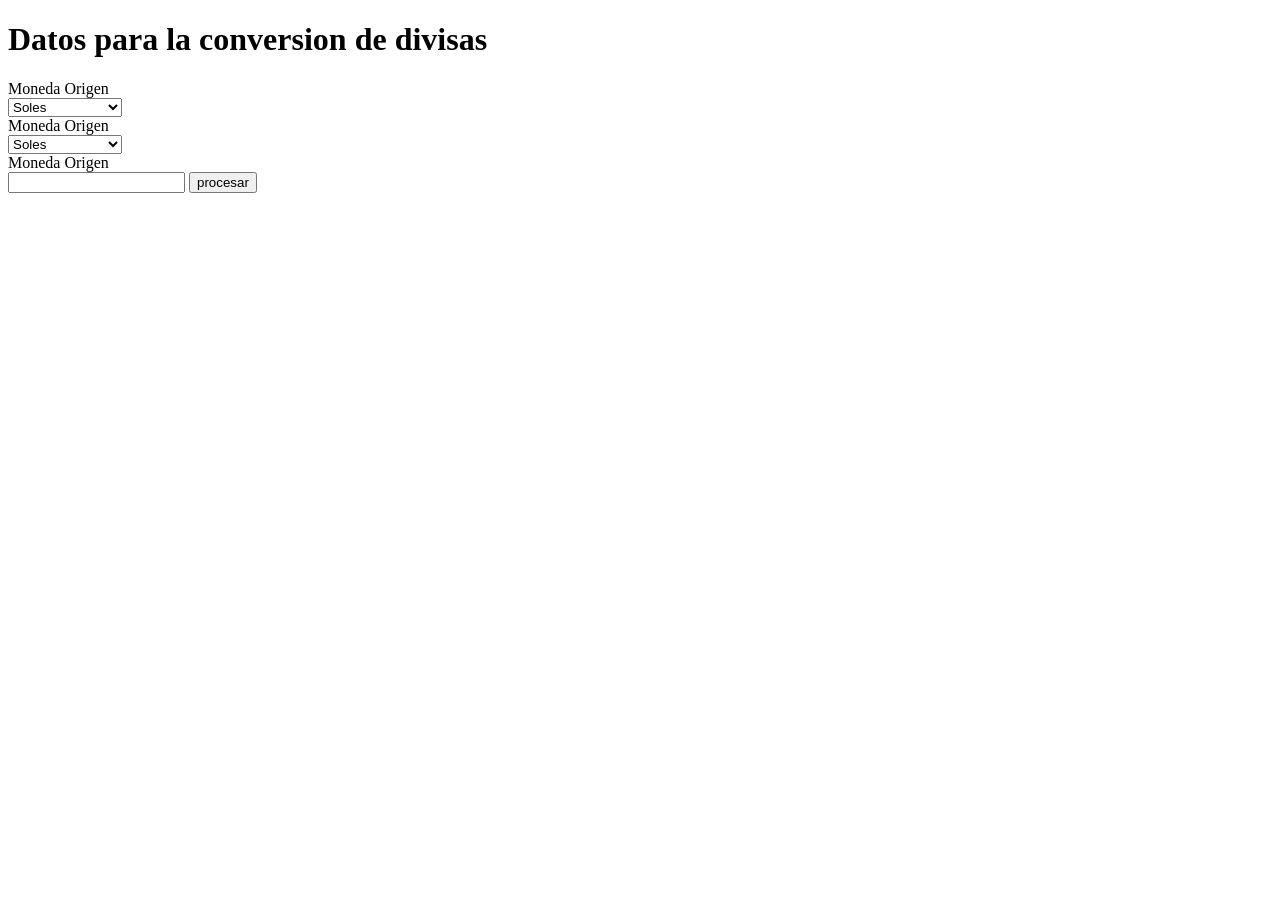
==== divisasapp/src/main/resources/templates/divisa_form.html @ 5b07daee "commit2" ====
<!DOCTYPE html>
<html lang="en" xmlns:th="http://www.thymeleaf.org">
<head>
<meta charset="UTF-8">
<title>Cambio de divisas</title>
</head>
<body>
	<h1>Datos para la conversion de divisas</h1>
	<form action="/divisa" method="post">
		<label for="listaMonedaOrigen">Moneda Origen</label> </br> 
		<select
			name="origen" id="listaMonedaOrigen">
			<!-- 
			<option th:each="moneda : ${monedas}"
					th:value="${moneda.codigoISO}"
					th:text="${moneda.descripcion}"
					>
			 -->
			 
			<option value="PEN">Soles</option>
			<option value="USD">Dolar</option>
			<option value="EUR">Euro</option>
			<option value="MXN">Peso Mexicano</option>
			

		</select> </br> 
		<label for="listaMonedaDestino">Moneda Origen</label> </br> 
		<select
			name="destino" id="listaMonedaDestino">
			<option value="PEN">Soles</option>
			<option value="USD">Dolar</option>
			<option value="EUR">Euro</option>
			<option value="MXN">Peso Mexicano</option>

		</select> </br> <label for="monto">Moneda Origen</label> </br> <input id="monto"
			name="monto" type="decimal" step="any" /> <input name="procesar"
			type="submit" value="procesar">
	</form>
	
</body>
</html>
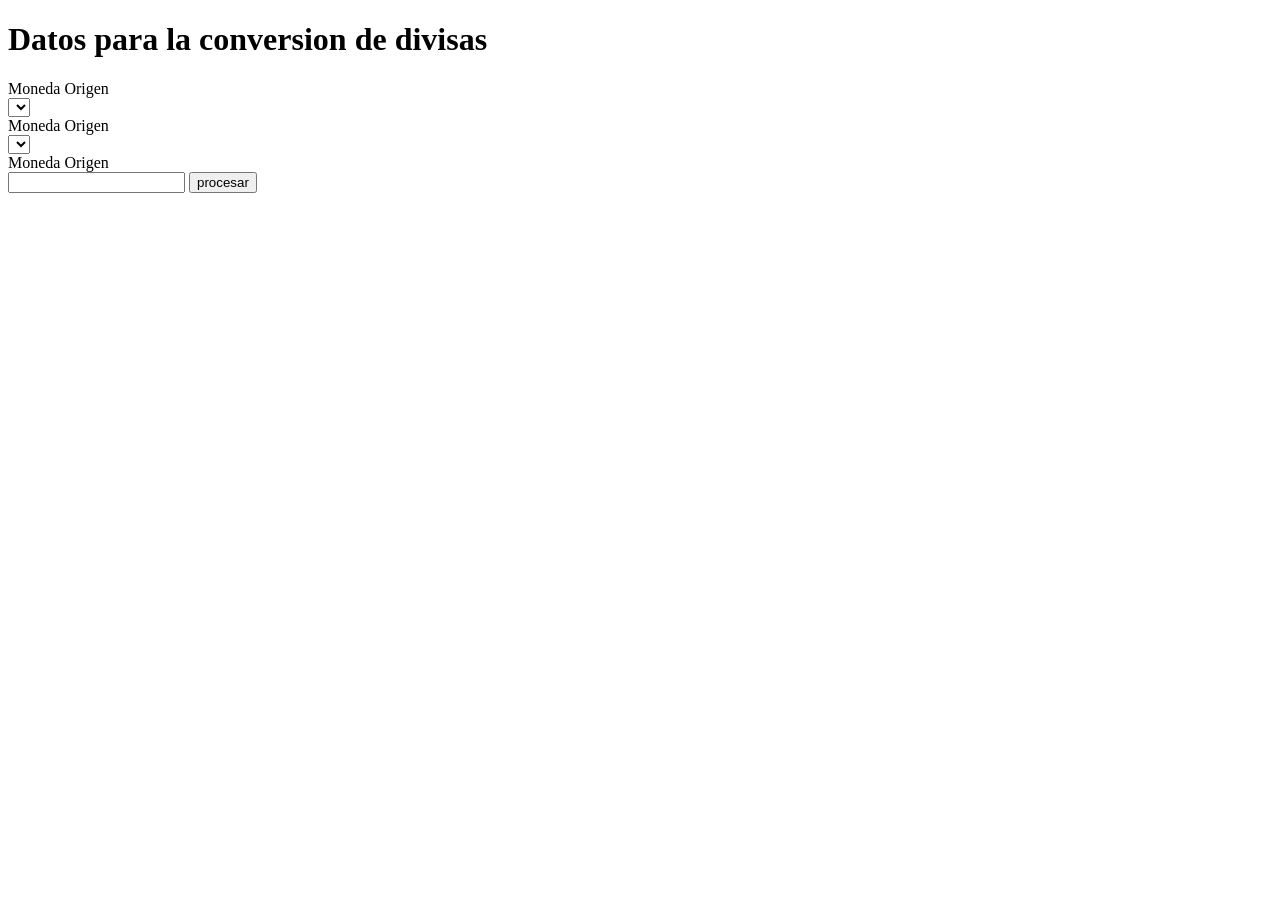
==== commit 228b26ac: "10_02_2021" ====
--- a/divisasapp/src/main/resources/templates/divisa_form.html
+++ b/divisasapp/src/main/resources/templates/divisa_form.html
@@ -10,27 +10,33 @@
 		<label for="listaMonedaOrigen">Moneda Origen</label> </br> 
 		<select
 			name="origen" id="listaMonedaOrigen">
-			<!-- 
+			 
 			<option th:each="moneda : ${monedas}"
 					th:value="${moneda.codigoISO}"
-					th:text="${moneda.descripcion}"
+					th:text="${moneda.descripcion } +' ['+${moneda.pais}+']' "
 					>
-			 -->
 			 
+			<!-- 
 			<option value="PEN">Soles</option>
 			<option value="USD">Dolar</option>
 			<option value="EUR">Euro</option>
 			<option value="MXN">Peso Mexicano</option>
-			
+			-->
 
 		</select> </br> 
 		<label for="listaMonedaDestino">Moneda Origen</label> </br> 
 		<select
 			name="destino" id="listaMonedaDestino">
+			<option th:each="moneda : ${monedas}"
+					th:value="${moneda.codigoISO}"
+					th:text="${moneda.descripcion } +' ['+${moneda.pais}+']' "
+					>
+			<!--
 			<option value="PEN">Soles</option>
 			<option value="USD">Dolar</option>
 			<option value="EUR">Euro</option>
 			<option value="MXN">Peso Mexicano</option>
+			-->
 
 		</select> </br> <label for="monto">Moneda Origen</label> </br> <input id="monto"
 			name="monto" type="decimal" step="any" /> <input name="procesar"
